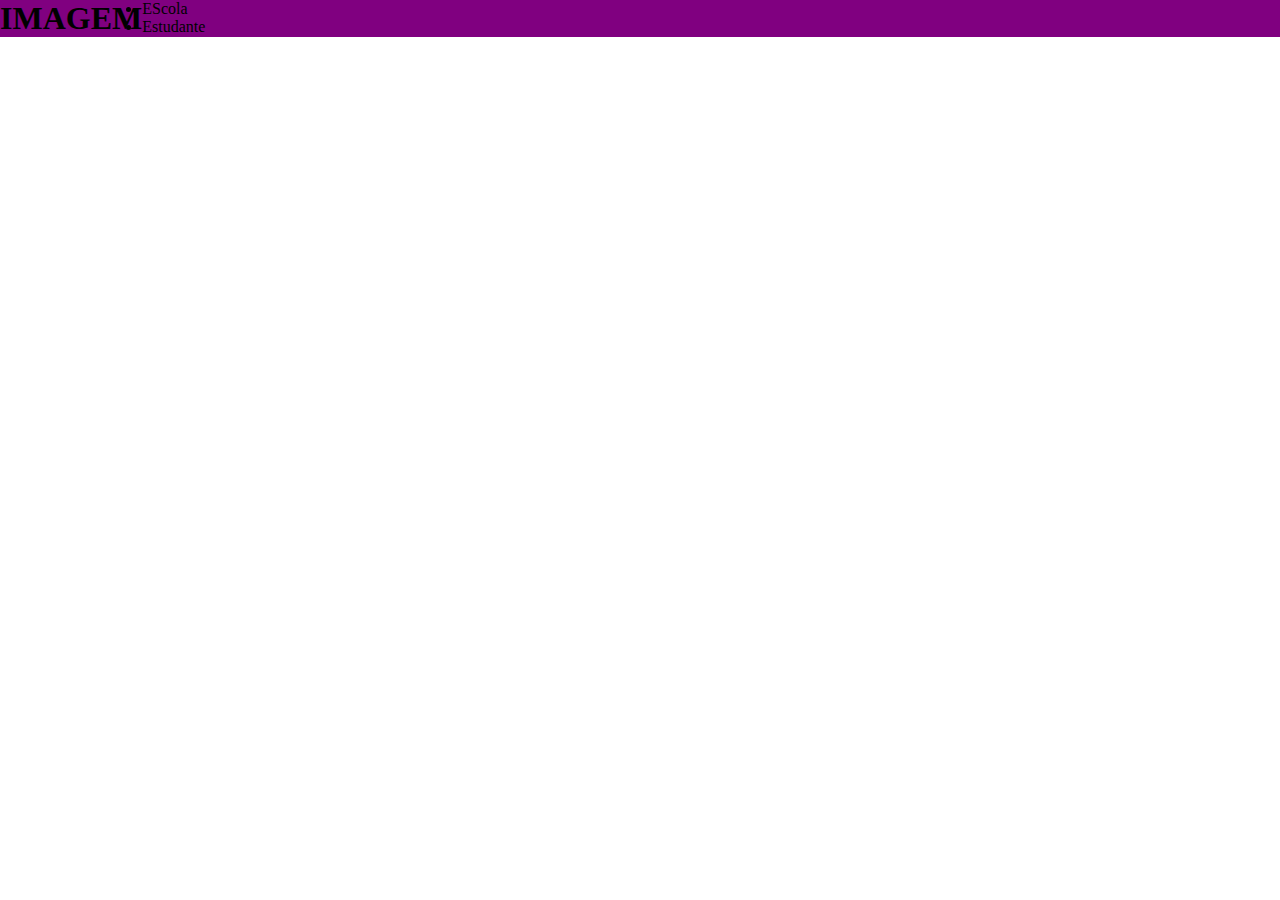
==== site-maria-a-ai-main/index.html @ 4cac7c3d "Add files via upload" ====
<!DOCTYPE html>
<html lang="en">
<head>
    <meta charset="UTF-8">
    <meta http-equiv="X-UA-Compatible" content="IE=edge">
    <meta name="viewport" content="width=device-width, initial-scale=1.0">
    <title>Site maria açai</title>
    <link rel="stylesheet" href="estilo.css">

</head>
<body>
    <header class="cabecalho">
        <h1>IMAGEM</h1>
        <ul><cabecalho-lista>
            <li class="cabecalho-lista_item">EScola</li>
            <li class="cabecalho-lista_item">Estudante</li>
        </ul>



    </header>  
</body>
</html>
---- site-maria-a-ai-main/estilo.css ----
*{
    margin:0;
    padding: 0;
}

.cabecalho{

  
    display:flex;
    background-color: purple;
    color: purple
justify
}
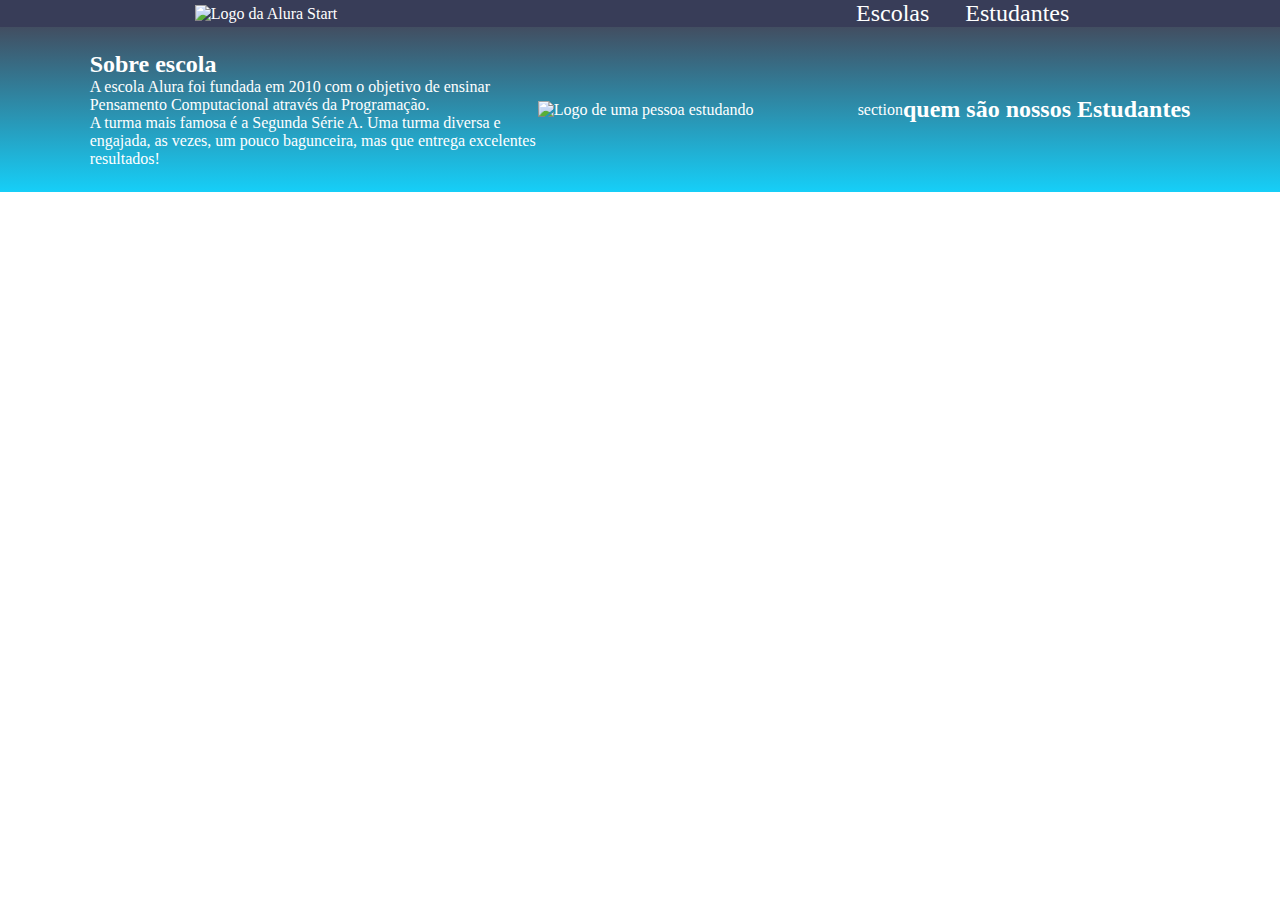
==== commit 0cab67e8: "inicio da sessão 2" ====
--- a/site-maria-a-ai-main/index.html
+++ b/site-maria-a-ai-main/index.html
@@ -1,23 +1,50 @@
 <!DOCTYPE html>
 <html lang="en">
-<head>
-    <meta charset="UTF-8">
-    <meta http-equiv="X-UA-Compatible" content="IE=edge">
-    <meta name="viewport" content="width=device-width, initial-scale=1.0">
-    <title>Site maria açai</title>
-    <link rel="stylesheet" href="estilo.css">
+  <head>
+    <meta charset="UTF-8" />
+    <meta http-equiv="X-UA-Compatible" content="IE=edge" />
+    <meta name="viewport" content="width=device-width, initial-scale=1.0" />
+    <title>Site Escola Uruguai</title>
+    <link rel="stylesheet" href="./estilo.css" />
+  </head>
+  <body>
+    <header class="cabecalho">
+      <img
+        class="cabecalho-imagem"
+        src="./alurastart logo 1.png"
+        alt="Logo da Alura Start"
+      />
+      <ul class="cabecalho-lista">
+        <li class="cabecalho-lista__item">Escolas</li>
+        <li class="cabecalho-lista__item">Estudantes</li>
+      </ul>
+    </header>
 
-</head>
-<body>
-    <header class="cabecalho">
-        <h1>IMAGEM</h1>
-        <ul><cabecalho-lista>
-            <li class="cabecalho-lista_item">EScola</li>
-            <li class="cabecalho-lista_item">Estudante</li>
-        </ul>
+    <section class="escola">
+      <div class="escola-div-conteudo">
+        <h2 class="escola-titulo">Sobre escola</h2>
+        <p class="escola-texto-um">
+          A escola Alura foi fundada em 2010 com o objetivo de ensinar
+          Pensamento Computacional através da Programação.
+        </p>
+        <p class="escola-texto-dois">
+          A turma mais famosa é a Segunda Série A. Uma turma diversa e engajada,
+          as vezes, um pouco bagunceira, mas que entrega excelentes resultados!
+        </p>
+      </div>
+      <img
+        class="escola-imagem"
+        src="./Formula-bro.png"
+        alt="Logo de uma pessoa estudando"
+      />section
+      <section class="Estudantes">
+        <h2 class=" Estudantes-titulo">quem são nossos Estudantes</h2>
+      <div class="estudante-todos">
+<div class="estudante-div">
+    <img src="diogo>
+<h3>diogo
+      </div>
 
-
-
-    </header>  
-</body>
-</html>+      </section>
+  </body>
+</html>
--- a/site-maria-a-ai-main/estilo.css
+++ b/site-maria-a-ai-main/estilo.css
@@ -1,13 +1,38 @@
 *{
-    margin:0;
+    margin: 0;
     padding: 0;
 }
 
 .cabecalho{
+    display: flex;
+    background-color: #383D58;
+    color: white;
+    justify-content: space-around;
+    align-items: center;
+}
+.cabecalho-lista__item{
+    display: inline-block;
+    margin: 0 16px;
+    font-size: 24px;
 
-  
-    display:flex;
-    background-color: purple;
-    color: purple
-justify
+}
+.cabecalho-imagem{
+    width: 20%;
+}
+
+.escola-imagem{
+    width: 25%;
+}
+.escola{
+    background-image: linear-gradient(#424E61, #16CFF8);
+    color: white;
+    display: flex;
+    justify-content: center;
+    align-items: center;
+    padding: 24px 0;
+}
+
+.escola-div-conteudo{
+    width: 35%;
+    
 }